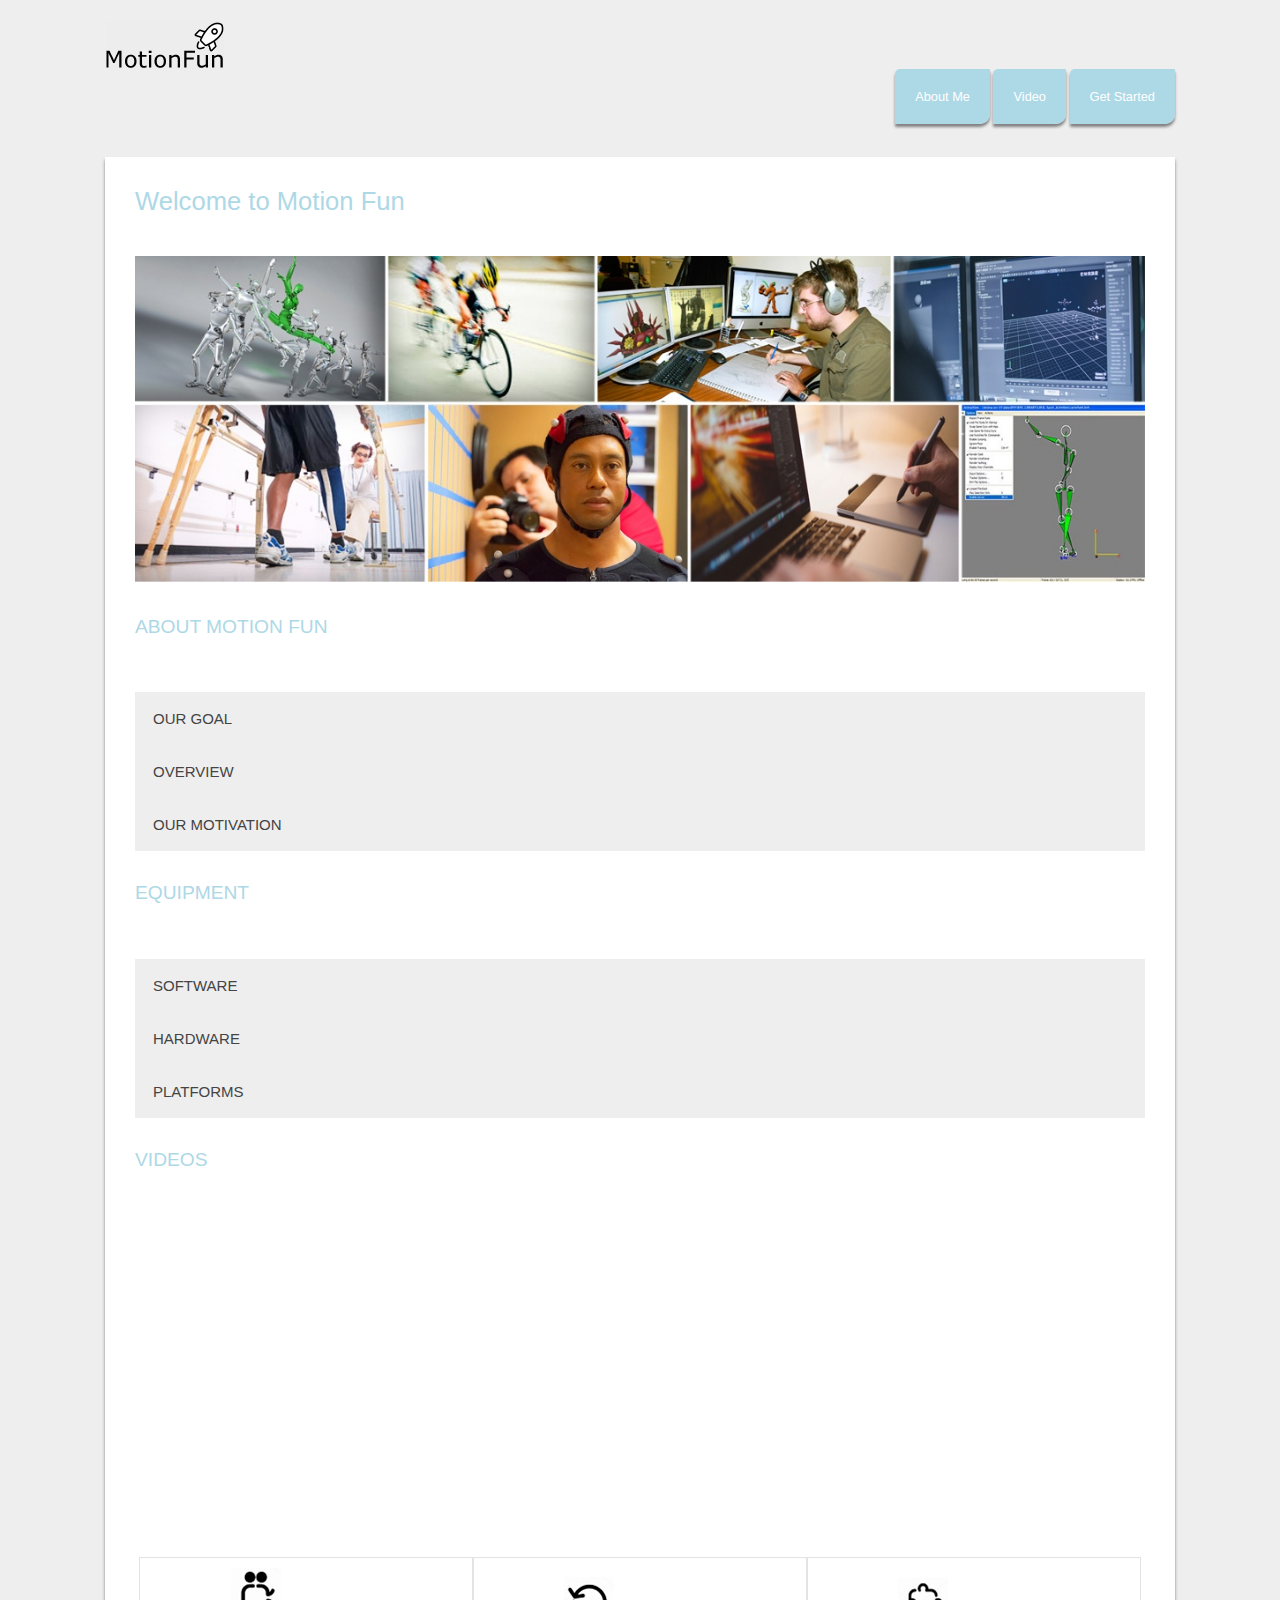
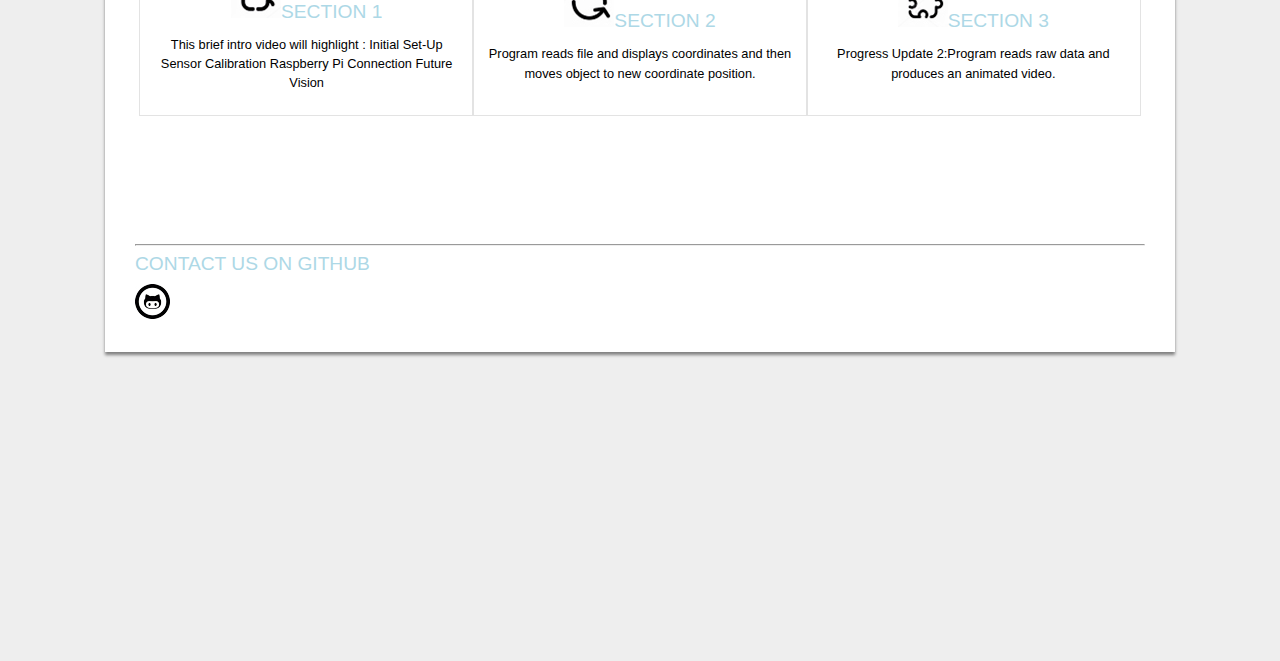
==== index.html @ 879db867 "No divs" ====
<!DOCTYPE html>
<html>

<head>
    <title>Motion Funnnn</title>

    <meta name="Juan Navarrete and Gabriel Strutevant" content="Juan and Gabriel"/>
    <meta name="FINAL PROJECT" content="final project"/>

    <link rel="stylesheet" href="assets/style/css.css" type="text/css"/>

</head>
<body>

<!------------------- AFTER HERE, DISPLAYS ON WEBPAGE ----------------------->
<div id="page">
    <div id="logo">
        <h1><a href="/" id="logoLink"></a></h1>


        <!------------------- LOGO HERE----------------------->
        <img src="assets/images/logomotionfun.jpg" height="51" width="120" alt="description here"/>
        <!--<img src="assets/images/logomotionfun.jpg" height="51" width="120" alt="description here"/>-->


    </div>
    <!----------------------- NAVIGATION ------------------------------>
    <div id="nav">
        <ul>

            <!----TEXT SPOT-TOP header: ABOUT ME will link to bottom/page2 ------>
            <li><a href="#about">About Me</a></li>
            <li><a href="#video">Video</a></li>
            <li><a href="access.html">Get Started</a></li>
        </ul>
    </div>


    <!-------------------- MAIN CONTENT  H2 -------------------------->
    <div id="content">
        <h3>Welcome to Motion Fun</h3>
        <br>

        <p><img class="img-responsive" src="assets/images/two.jpg" alt=""></p>
        <br>


        <!----------------ACCORDION------------------------------------>

        <h2>ABOUT MOTION FUN</h2> <br>
        <a name="about"></a>
        <br>
        <br>

        <button class="accordion">OUR GOAL</button>
        <div class="panel">
            <p>
            <div class="slide">
                <ul>
                    <li>GOAL: To achieve our goal we will use cheap and readily available hardware along with
                        open-source software. The open-source software will include Blender, and our own custom program.
                        Blender is an industry standard 3D animation suite, that is free for all users. Our own plugin
                        for Blender will be used to receive and interpret data from the Raspberry Pi.
                    </li>
                    <br>
                </ul>
            </div>
            </p>
        </div>


        <button class="accordion">OVERVIEW</button>
        <div class="panel">
            <p>
            <div class="slide">
                <ul>
                    <li>The project that we are pursuing is an open-source implementation of interpreting real space
                        into a graphical representation. Current motion capturing technology is expensive and out of
                        reach for most people including students. For example, a two-camera Vicon system with one
                        software license is US$12,500 and MotionBuilder to map the capture data of a character, runs
                        about $4,200 per user. Having access to motion capture technology will facilitate learning for
                        students pursuing degrees in cinema, biology, robotics, kinesiology, physical therapy and many
                        more disciplines. Our goal is to make motion capture technology affordable for students and the
                        general public.
                    </li>
                    <br>
                </ul>
            </div>

        </div>

        <button class="accordion">OUR MOTIVATION</button>
        <div class="panel">
            <p>
            <div class="slide">
                <ul>
                    <li>The initial cost of entry for motion capture technology via Vicon with MotionBuilder is
                        approximately $16,700. However, our expected initial cost to track one point in space is $332
                        which includes a set of light sensors, Raspberry Pi, battery, and an HTC Vive Lighthouse. Our
                        development team consist of six programmers, and each member needs their own minimum set of
                        equipment. Collaboration between members will be done simultaneously which is why each member
                        needs their own set up.
                    </li>
                    <br>

                </ul>
            </div>
            </p>
        </div>

        <!----------------DON'T MOVE FROM THIS AREA !!!!------------------------------------>
        <script>
            var acc = document.getElementsByClassName("accordion");
            var i;

            for (i = 0; i < acc.length; i++) {
                acc[i].onclick = function () {
                    this.classList.toggle("active");
                    this.nextElementSibling.classList.toggle("show");
                }
            }
        </script>

        <br><br><br>


        <!----------------ACCORDION------------------------------------>

        <h2>EQUIPMENT</h2> <br>
        <a name="about"></a>

        <br><br>

        <button class="accordion">SOFTWARE</button>
        <div class="panel">
            <p>
            <div class="slide">
                <ul>
                    <li>Raspberry Pi (Original Model)
                        Python w/Flask
                        SSH & FTP (not really software but make sure your linux disc can do both protocols
                        Putty
                        Motion Fun Respository
                        Blender
                        A webGL enabled browser (google chrome is fine)
                    </li>
                    <br>


                </ul>
            </div>
            </p>
        </div>


        <button class="accordion">HARDWARE</button>
        <div class="panel">
            <p>
            <div class="slide">
                <ul>
                    <li>Raspberry Pi (Original Model)
                        Tiny Breadboard (Optional)
                        Pi Breakout Cobbler (Optional)
                        8Gb SD Card
                        Wireless dongle
                        Adafruit 9DOF BNO055 Sensor
                        10 Jumper Wires
                        Soldering Iron w/solder
                    </li>
                    <br>


                </ul>
            </div>

        </div>

        <button class="accordion">PLATFORMS</button>
        <div class="panel">
            <p>
            <div class="slide">
                <ul>
                    <li>Blender is a free and open source 3D creation suite. It supports the entirety of the 3D pipeline
                        modeling, rigging, animation, simulation, rendering, compositing and motion tracking, even video
                        editing and game creation.
                        Download:
                        Blender is a 3D animation suite that is perfect for beginners who want to try 3D modelling. This
                        is a free and open-source software created by Blender Organization, so it means that you don’t
                        need to spend money to purchase a 3D application to try it. Like most applications, to use
                        Blender, you first have to download and install it. Blender is available for the following
                        operating systems:
                        Windows Vista, 7, 8, 10 32-bit/64-bit
                        Mac OS X 10.6+ 64-bit only
                        GNU Linux 32-bit/64-bit
                        FreeBSD 64-bit only
                        https://www.blender.org/download/
                    </li>
                    <br>


                </ul>
            </div>
            </p>
        </div>

        <!----------------DON'T MOVE WHATSOEVER !!!!------------------------------------>


        <script>
            var acc = document.getElementsByClassName("accordion");
            var i;

            for (i = 0; i < acc.length; i++) {
                acc[i].onclick = function () {
                    this.classList.toggle("active");
                    this.nextElementSibling.classList.toggle("show");
                }
            }
        </script>
        <br><br><br>


        <!----------------VIDEO SECTION------------------------------------>
        <h2>VIDEOS</h2> <br>
        <a name="video"></a>

        <figure class="third">
            <div>
                <iframe
                        src="http://www.youtube.com/embed/LVmcA57MBFI"
                        frameborder="0" allowFullScreen>
                </iframe>
            </div>
                <iframe src="https://www.youtube.com/embed/LVmcA57MBFI?ecver=2"
                        style="position:absolute;width:100%;height:100%;left:0" width="640" height="360" frameborder="0"
                        allowfullscreen></iframe>
            <iframe
                    src="http://www.youtube.com/embed/cUs9kpYyd5A"
                    frameborder="0" webkitAllowFullScreen mozallowfullscreen allowFullScreen>
            </iframe>
            <iframe
                    src="http://www.youtube.com/embed/MxXa0KTxzA8"
                    frameborder="0" webkitAllowFullScreen mozallowfullscreen>
            </iframe>
        </figure>
        <br><br>

        <table width="1000" cellpadding="15" cellspacing="0" align="center">
            <tr>

                <td width="250">


                    <h2><img src="assets/images/sec1.jpg" height="50" width="50"
                             alt="description"/>SECTION 1 </h2>
                    <p>
                        This brief intro video will highlight :

                        Initial Set-Up
                        Sensor Calibration
                        Raspberry Pi Connection
                        Future Vision
                    </p>
                </td>


                <td width="250">
                    <h2><img src="assets/images/sec2.jpg" height="50" width="50"
                             alt="description here"/>SECTION 2 </h2>
                    <p>
                        Program reads file and displays coordinates and then moves object to new coordinate position.
                    </p>
                </td>


                <td width="250">
                    <h2><img src="assets/images/sec3.jpg" height="50" width="50"
                             alt="description here"/>SECTION 3 </h2>
                    <p> Progress Update 2:Program reads raw data and produces an animated video.
                    </p>
                </td>

            </tr>
        </table>


        <!--------------------- COMMENTS END --------------------------->
        <br><br><br><br><br><br><br><br>


        <HR>
        <h2>CONTACT US ON GITHUB</h2>
        <a href="https://github.com/coolcat-310/comp484_Final">
            <img src="assets/images/github.jpg" height="35" width="35" alt="description"/></a>
        <!--------------------- DON'T DELETE THESE DIVS !!!!!!!!--------------------------->
    </div>
</div>
<!--------------------- DONT' DELETE THESE DIVS !!!!! --------------------------->
<br>
</body>
</html>
---- assets/style/css.css ----
/* ---MAIN PICTURE to RESIZE ITSELF!! */
.img-responsive { max-width: 100%; }


#toggle {
    width: 200px;
    height: 50px;

}




/* ----PAGE "IN" FROM TOP */
#page{ margin: 5px; }


/* -----SPACING IN LINES */
p{ line-height: 1.5em; }


h1, h2, h3, h4{
    color: lightblue;
    font-weight: normal;
    line-height: 1.1em;
    margin: 0 0 .5em 0;}

h1{ font-size: 1.7em; }
h2{ font-size: 1.5em; }
h3{ font-size: 2.0em; }
h4{ font-size: 2.5em; }

a{
    color: black;
    text-decoration: none;}




a:hover,
a:active{ text-decoration: underline; }


body{
    font-family: arial;
    font-size: 80%;
    line-height: 1.2em;
    max-width: 1080px;
    margin: 0 auto !important;
    float: none !important;
    margin: 0;
    background: #eee;}



/* -----UPPERLEFTHAND LOGO AREA */
#logo{
    width: 65%;
    margin-top: 5px;
    font-family: georgia;
    display: inline-block;
}
/* -------NAVIGATION BUTTON */
#nav{
    width: 60%;
    display: inline-block;
    text-align: right;
    float: right;}

#nav ul{}
#nav ul li{
    display: inline-block;
    height: 55px;  }

/* -------BOXES AND ROUNDED CORNER */
#nav ul li a{
    padding: 20px;
    background: lightblue;
    border-radius:5px 1px 10px;
    color: white;
}

#nav ul li a:hover{
    background-color: #ffb424;
    box-shadow: 0px 1px 1px #666;  }

#nav ul li a:active{ background-color: lightblue; }

#content{
    margin: 50px 0;
    background: white;
    padding: 30px;
    clear: both;
}
#footer{
    border-bottom: 1px #ccc solid;
    margin-bottom: 10px;
}
#footer p{
    text-align: right;
    text-transform: uppercase;
    font-size: 80%;
    color: grey;
}

/* SEVERAL STYLES AT ONCE, I WANT "FLOATING" FEEL SHADOW by a , */
#content,
ul li a{ box-shadow: 0px 3px 3px gray; }


/* -----------------TABLE AREA CSS------- */
th,td { margin: 0;
    text-align: center;
    border-collapse: collapse;
    outline: 1px solid #e3e3e3; }

td  {padding: 10px 10px;}


th {background: #666;
    color: white;
    padding: 5px 10px;}

td:hover {
    cursor: pointer;
    background: #666;
    color: white; }















/* -----------------ACCORDION PAGE 2------- */

button.accordion {
    background-color: #eee;
    color: #444;
    cursor: pointer;
    padding: 18px;
    width: 100%;
    border: none;
    text-align: left;
    outline: none;
    font-size: 15px;
    transition: 0.4s;
}

button.accordion.active, button.accordion:hover {
    background-color: #ddd;
}

div.panel {
    padding: 0 18px;
    display: none;
    background-color: white;
}

div.panel.show {
    display: block;
}












/* -----------------LATEST FORM------- */
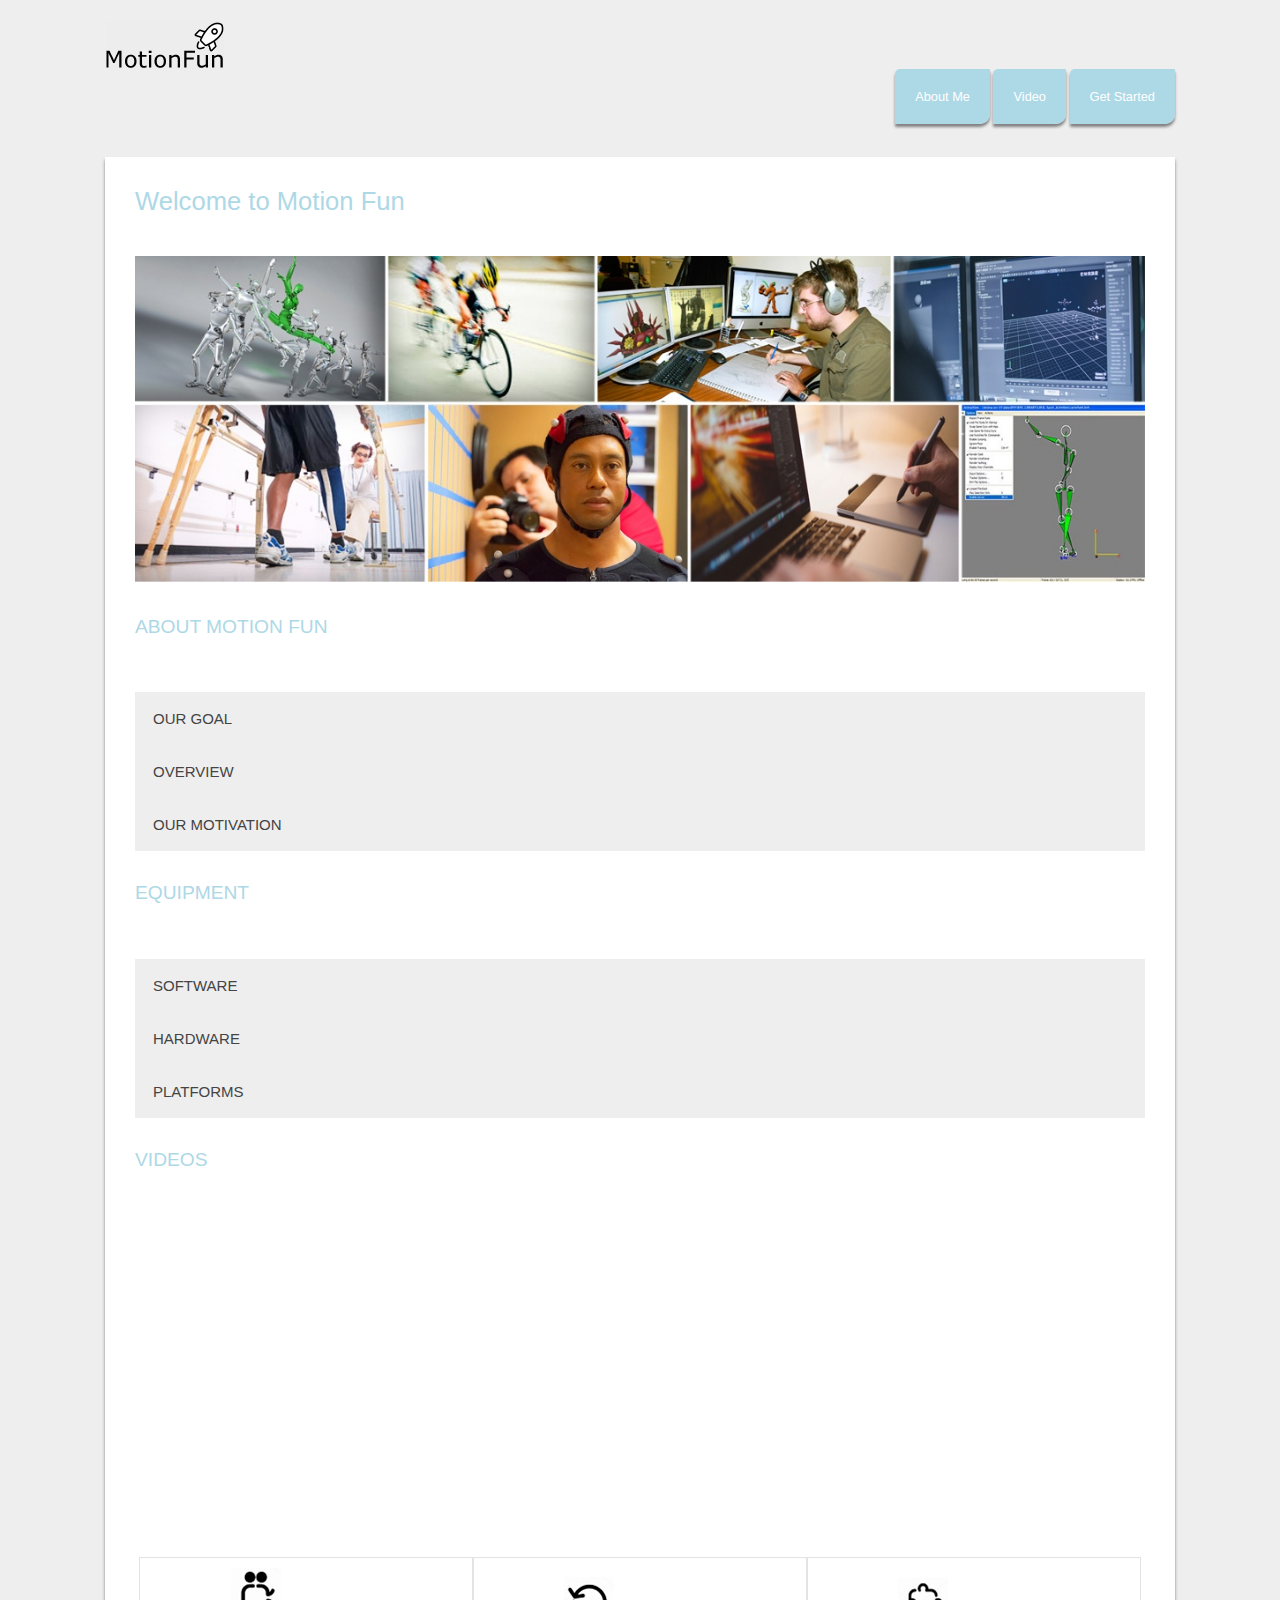
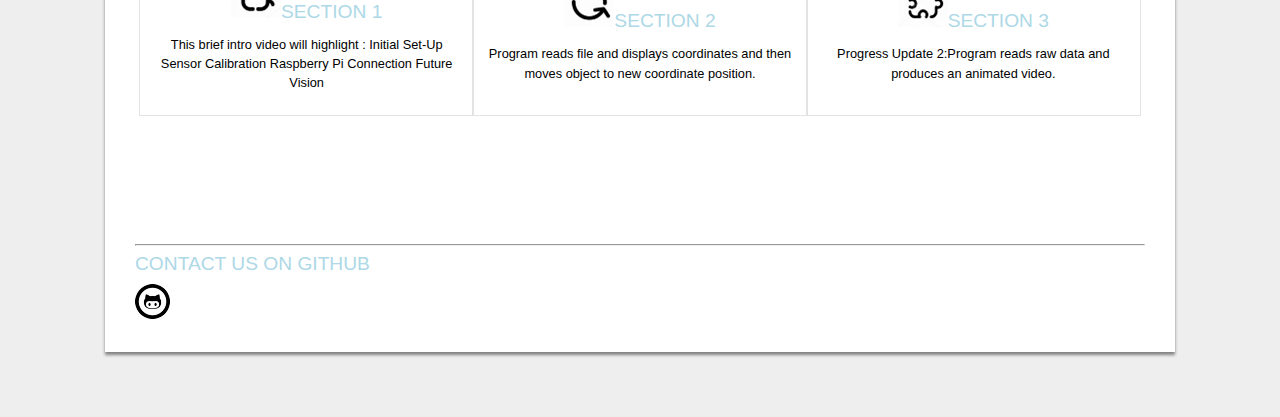
==== commit 71471b85: "youtube" ====
--- a/index.html
+++ b/index.html
@@ -225,15 +225,13 @@
         <a name="video"></a>
 
         <figure class="third">
-            <div>
-                <iframe
-                        src="http://www.youtube.com/embed/LVmcA57MBFI"
-                        frameborder="0" allowFullScreen>
-                </iframe>
-            </div>
-                <iframe src="https://www.youtube.com/embed/LVmcA57MBFI?ecver=2"
-                        style="position:absolute;width:100%;height:100%;left:0" width="640" height="360" frameborder="0"
-                        allowfullscreen></iframe>
+            <iframe
+                    src="http://www.youtube.com/embed/LVmcA57MBFI"
+                    frameborder="0" allowFullScreen>
+            </iframe>
+            <iframe src="https://www.youtube.com/embed/LVmcA57MBFI?ecver=2"
+                    width="300" height="150" frameborder="0"
+                    allowfullscreen></iframe>
             <iframe
                     src="http://www.youtube.com/embed/cUs9kpYyd5A"
                     frameborder="0" webkitAllowFullScreen mozallowfullscreen allowFullScreen>
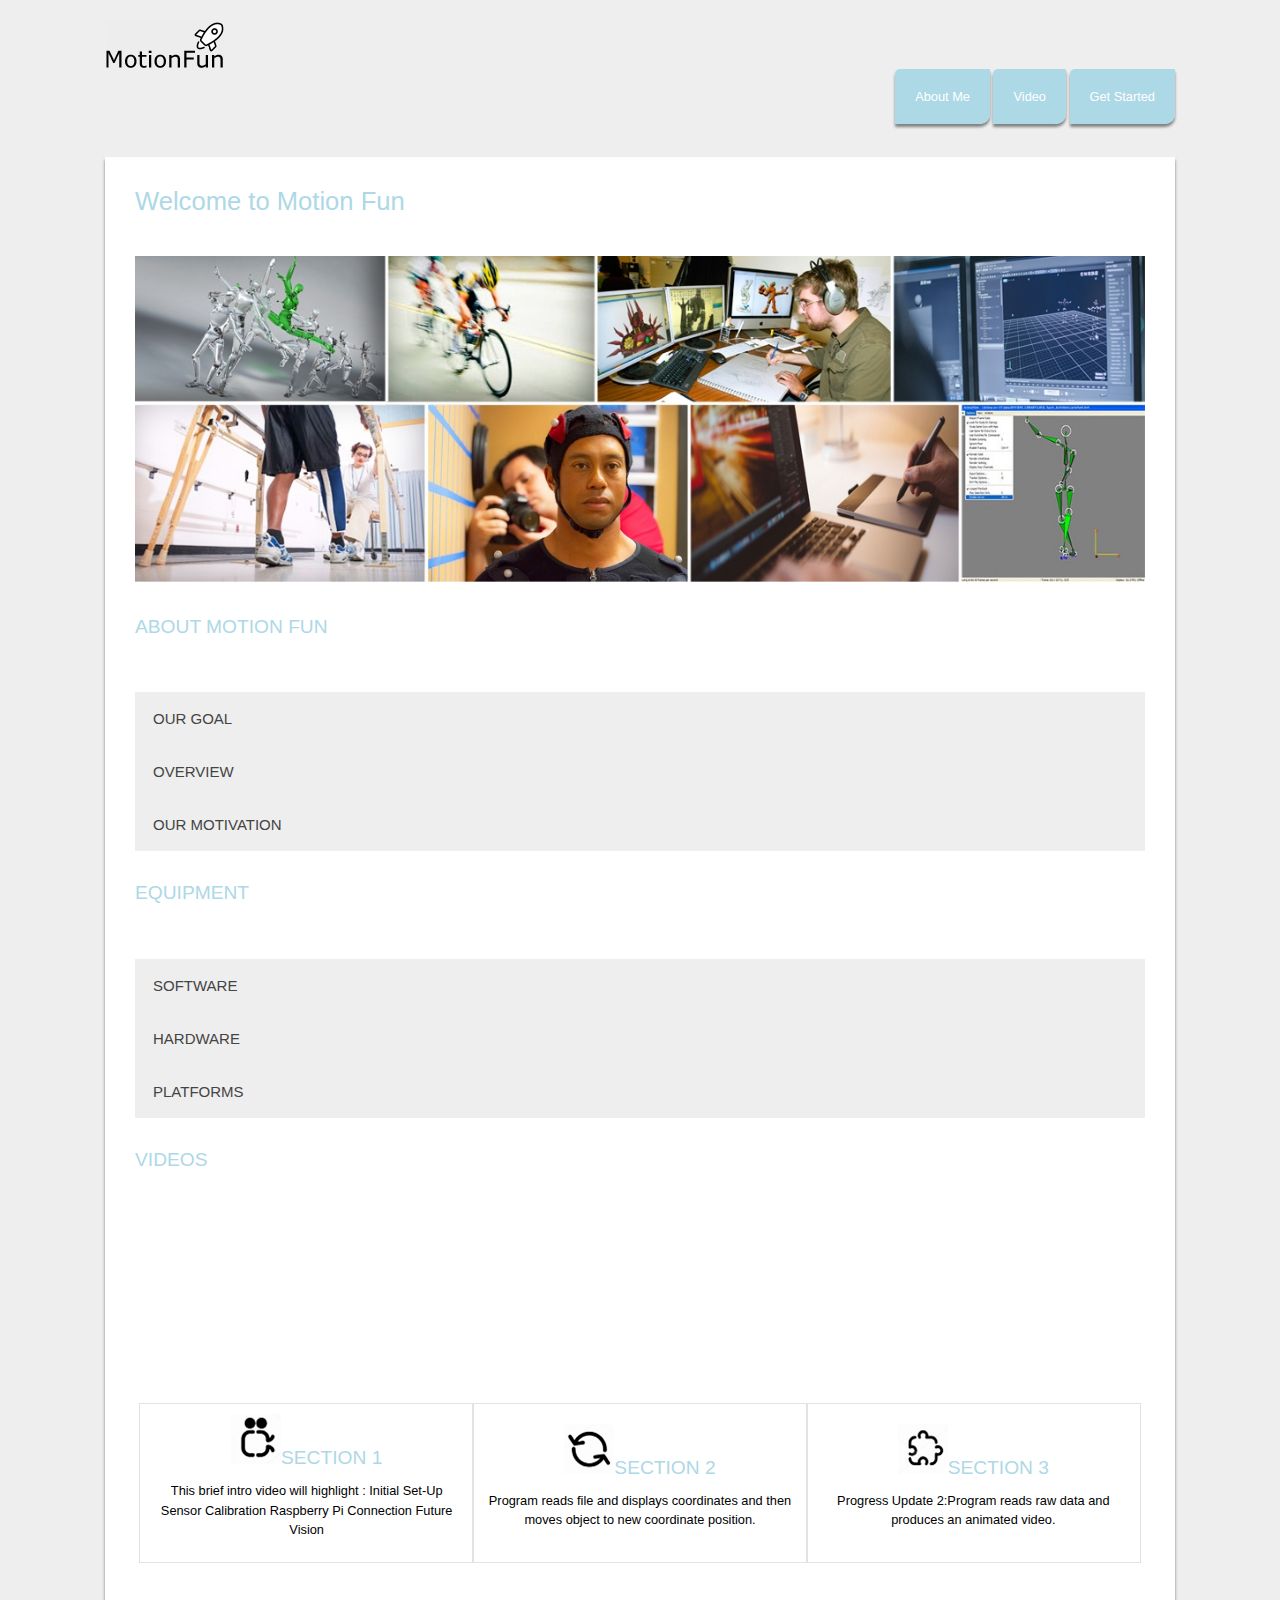
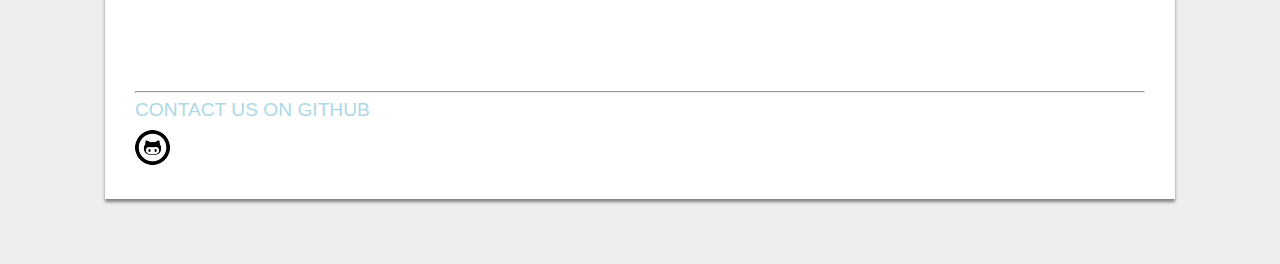
==== commit d5135de4: "finished with youtube" ====
--- a/index.html
+++ b/index.html
@@ -227,18 +227,18 @@
         <figure class="third">
             <iframe
                     src="http://www.youtube.com/embed/LVmcA57MBFI"
-                    frameborder="0" allowFullScreen>
+                    width="300" height="150" frameborder="0"
+                    allowfullscreen>
             </iframe>
-            <iframe src="https://www.youtube.com/embed/LVmcA57MBFI?ecver=2"
-                    width="300" height="150" frameborder="0"
-                    allowfullscreen></iframe>
             <iframe
                     src="http://www.youtube.com/embed/cUs9kpYyd5A"
-                    frameborder="0" webkitAllowFullScreen mozallowfullscreen allowFullScreen>
+                    width="300" height="150" frameborder="0"
+                    allowfullscreen>
             </iframe>
             <iframe
                     src="http://www.youtube.com/embed/MxXa0KTxzA8"
-                    frameborder="0" webkitAllowFullScreen mozallowfullscreen>
+                    width="300" height="150" frameborder="0"
+                    allowfullscreen>
             </iframe>
         </figure>
         <br><br>
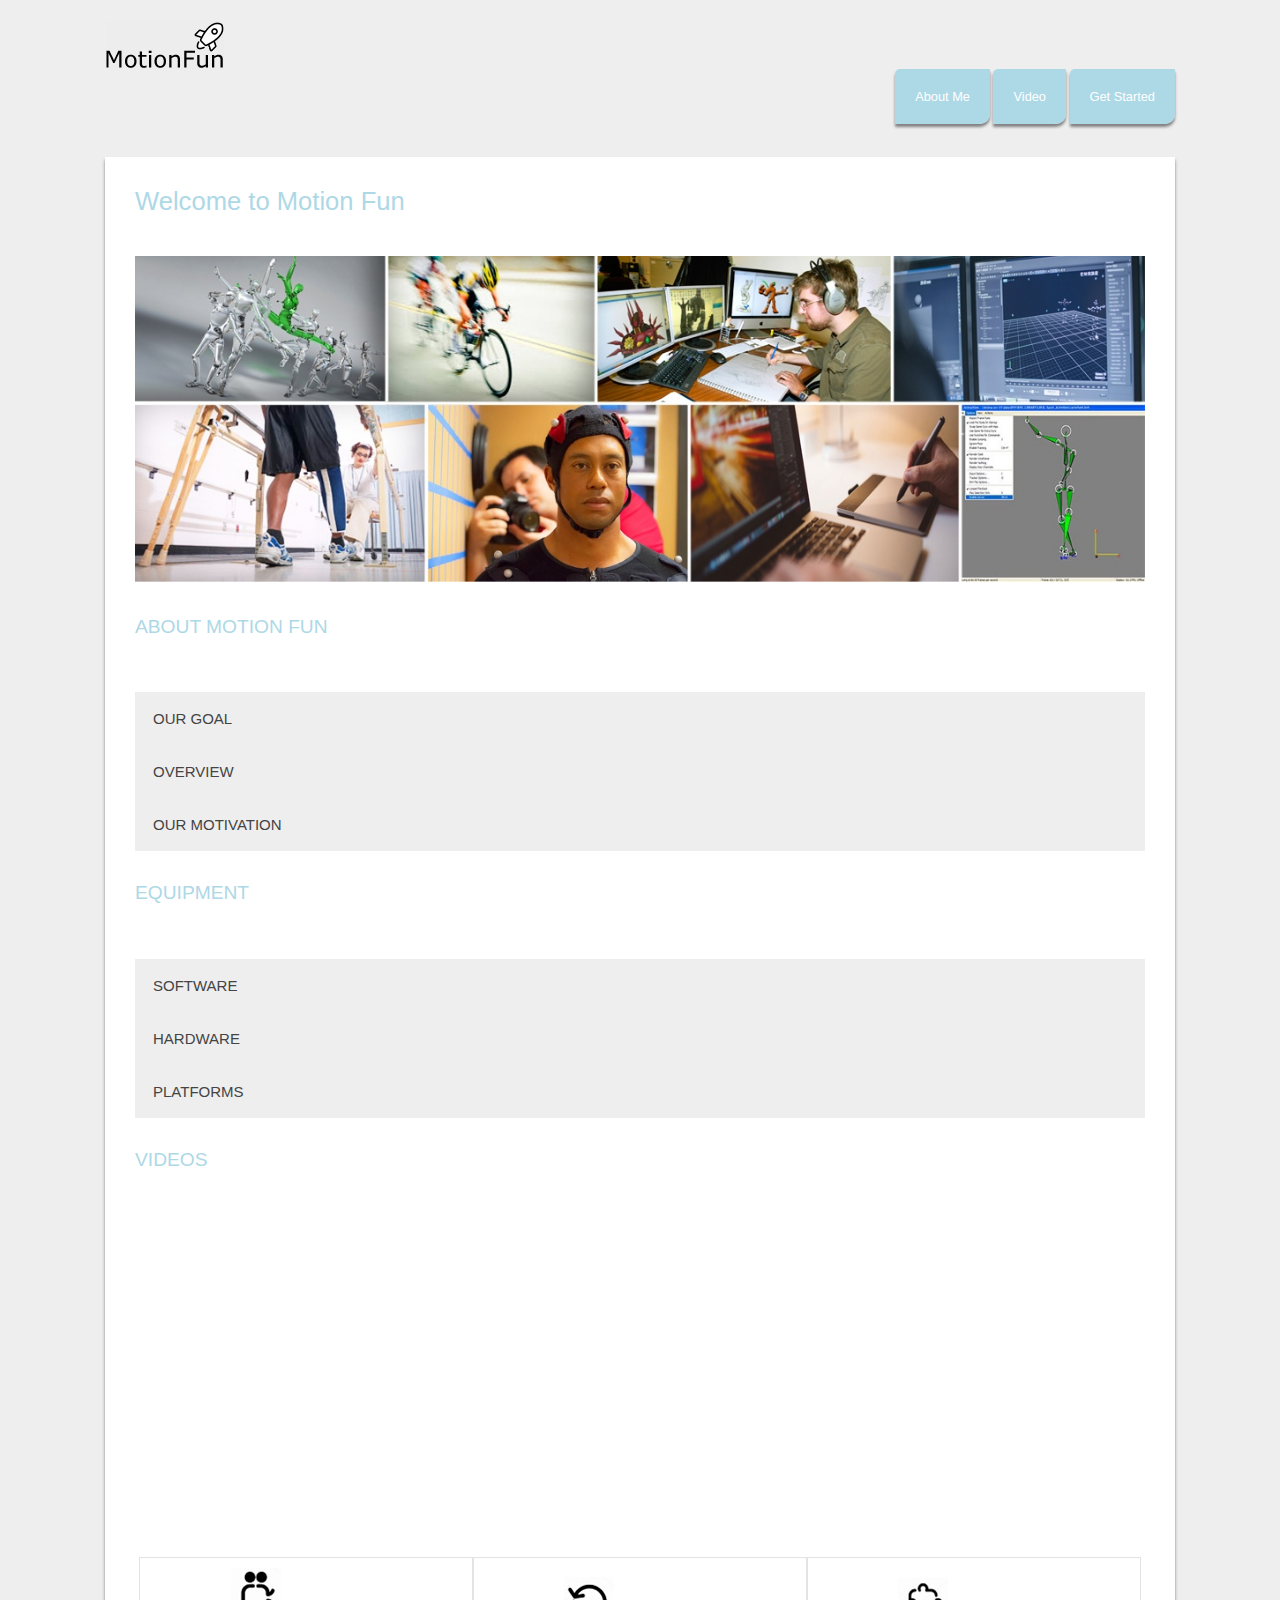
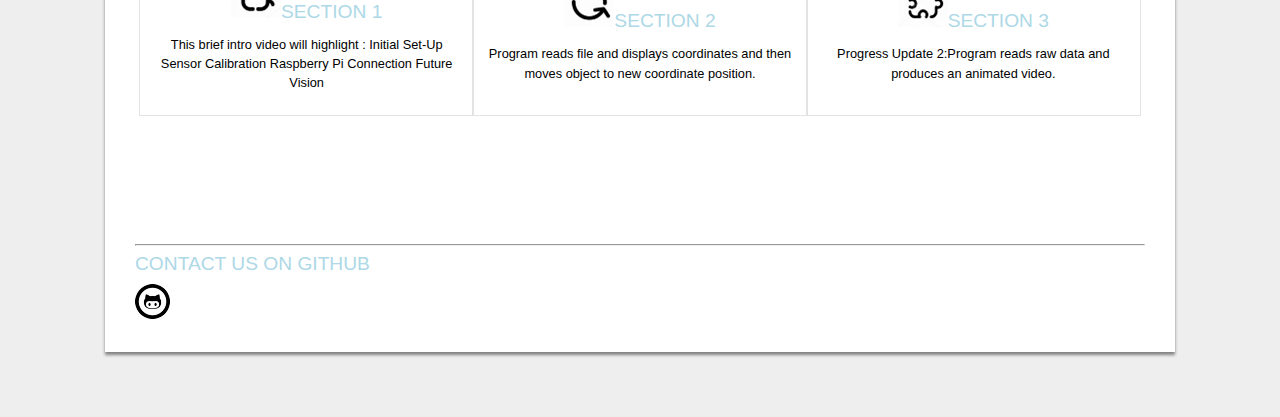
==== commit 544072bd: "..." ====
--- a/index.html
+++ b/index.html
@@ -226,19 +226,22 @@
 
         <figure class="third">
             <iframe
-                    src="http://www.youtube.com/embed/LVmcA57MBFI"
+                    src="http://www.youtube.com/embed/LVmcA57MBFI?ecver=2"
                     width="300" height="150" frameborder="0"
                     allowfullscreen>
             </iframe>
+            <iframe src="https://www.youtube.com/embed/LVmcA57MBFI?ecver=2"
+                    width="300" height="150" frameborder="0"
+                    allowfullscreen>
+
+            </iframe>
             <iframe
                     src="http://www.youtube.com/embed/cUs9kpYyd5A"
-                    width="300" height="150" frameborder="0"
-                    allowfullscreen>
+                    frameborder="0" webkitAllowFullScreen mozallowfullscreen allowFullScreen>
             </iframe>
             <iframe
                     src="http://www.youtube.com/embed/MxXa0KTxzA8"
-                    width="300" height="150" frameborder="0"
-                    allowfullscreen>
+                    frameborder="0" webkitAllowFullScreen mozallowfullscreen>
             </iframe>
         </figure>
         <br><br>
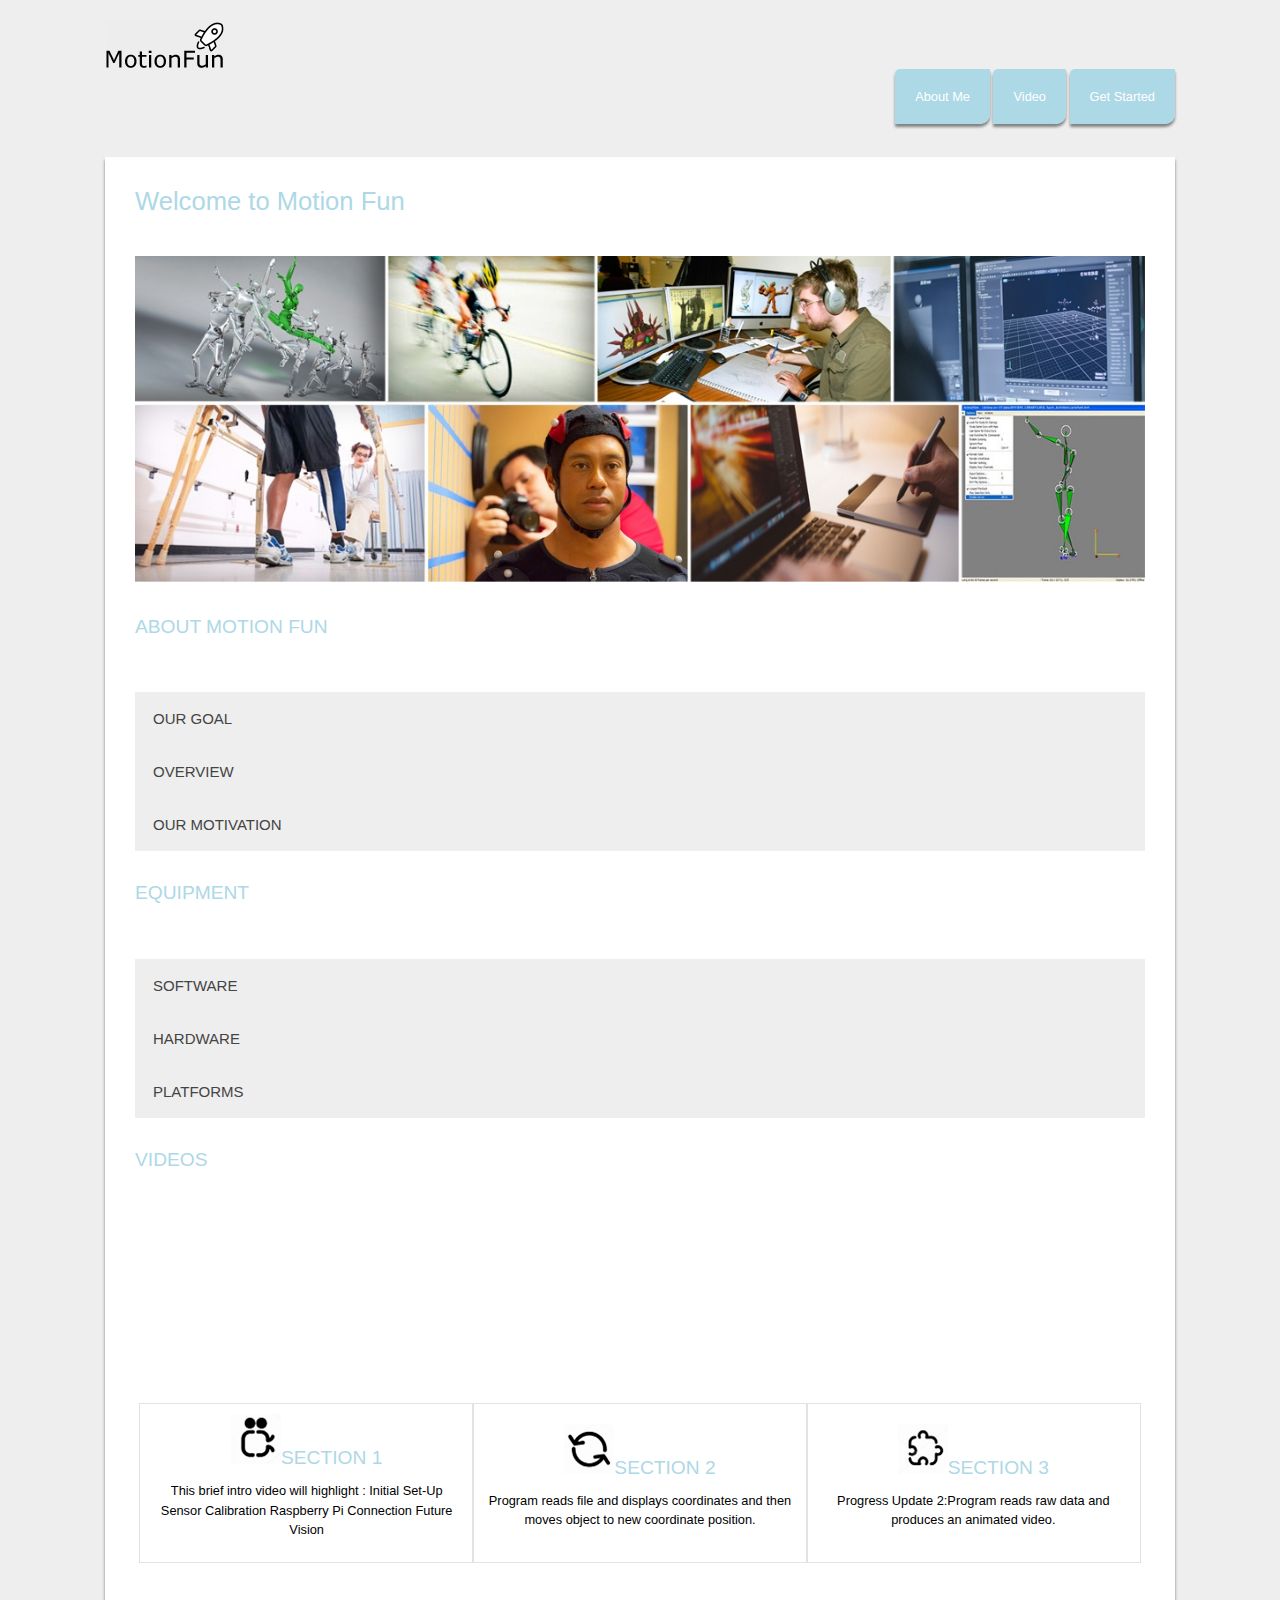
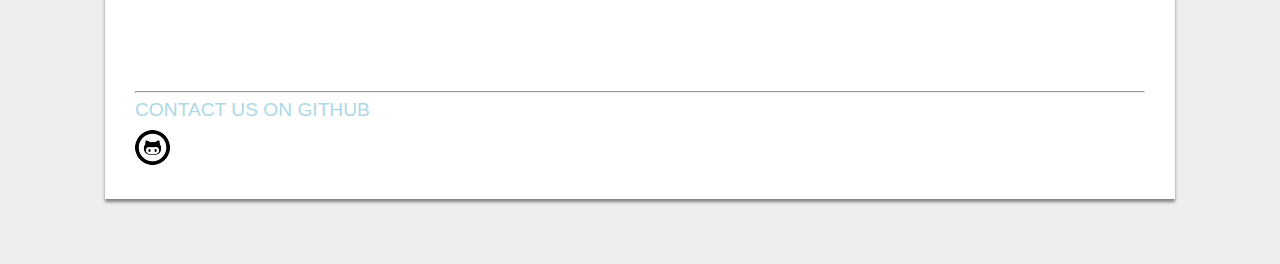
==== commit bf4927c2: "Youtube" ====
--- a/index.html
+++ b/index.html
@@ -225,24 +225,26 @@
         <a name="video"></a>
 
         <figure class="third">
-            <iframe
-                    src="http://www.youtube.com/embed/LVmcA57MBFI?ecver=2"
+            <iframe src="https://www.youtube.com/embed/LVmcA57MBFI?ecver=2"
                     width="300" height="150" frameborder="0"
                     allowfullscreen>
             </iframe>
-            <iframe src="https://www.youtube.com/embed/LVmcA57MBFI?ecver=2"
+            <iframe src="https://www.youtube.com/embed/cUs9kpYyd5A?ecver=2"
                     width="300" height="150" frameborder="0"
                     allowfullscreen>
-
             </iframe>
-            <iframe
-                    src="http://www.youtube.com/embed/cUs9kpYyd5A"
-                    frameborder="0" webkitAllowFullScreen mozallowfullscreen allowFullScreen>
+            <iframe src="https://www.youtube.com/embed/MxXa0KTxzA8?ecver=2"
+                    width="300" height="150" frameborder="0"
+                    allowfullscreen>
             </iframe>
-            <iframe
-                    src="http://www.youtube.com/embed/MxXa0KTxzA8"
-                    frameborder="0" webkitAllowFullScreen mozallowfullscreen>
-            </iframe>
+            <!--<iframe-->
+                    <!--src="http://www.youtube.com/embed/cUs9kpYyd5A"-->
+                    <!--frameborder="0" webkitAllowFullScreen mozallowfullscreen allowFullScreen>-->
+            <!--</iframe>-->
+            <!--<iframe-->
+                    <!--src="http://www.youtube.com/embed/MxXa0KTxzA8"-->
+                    <!--frameborder="0" webkitAllowFullScreen mozallowfullscreen>-->
+            <!--</iframe>-->
         </figure>
         <br><br>
 
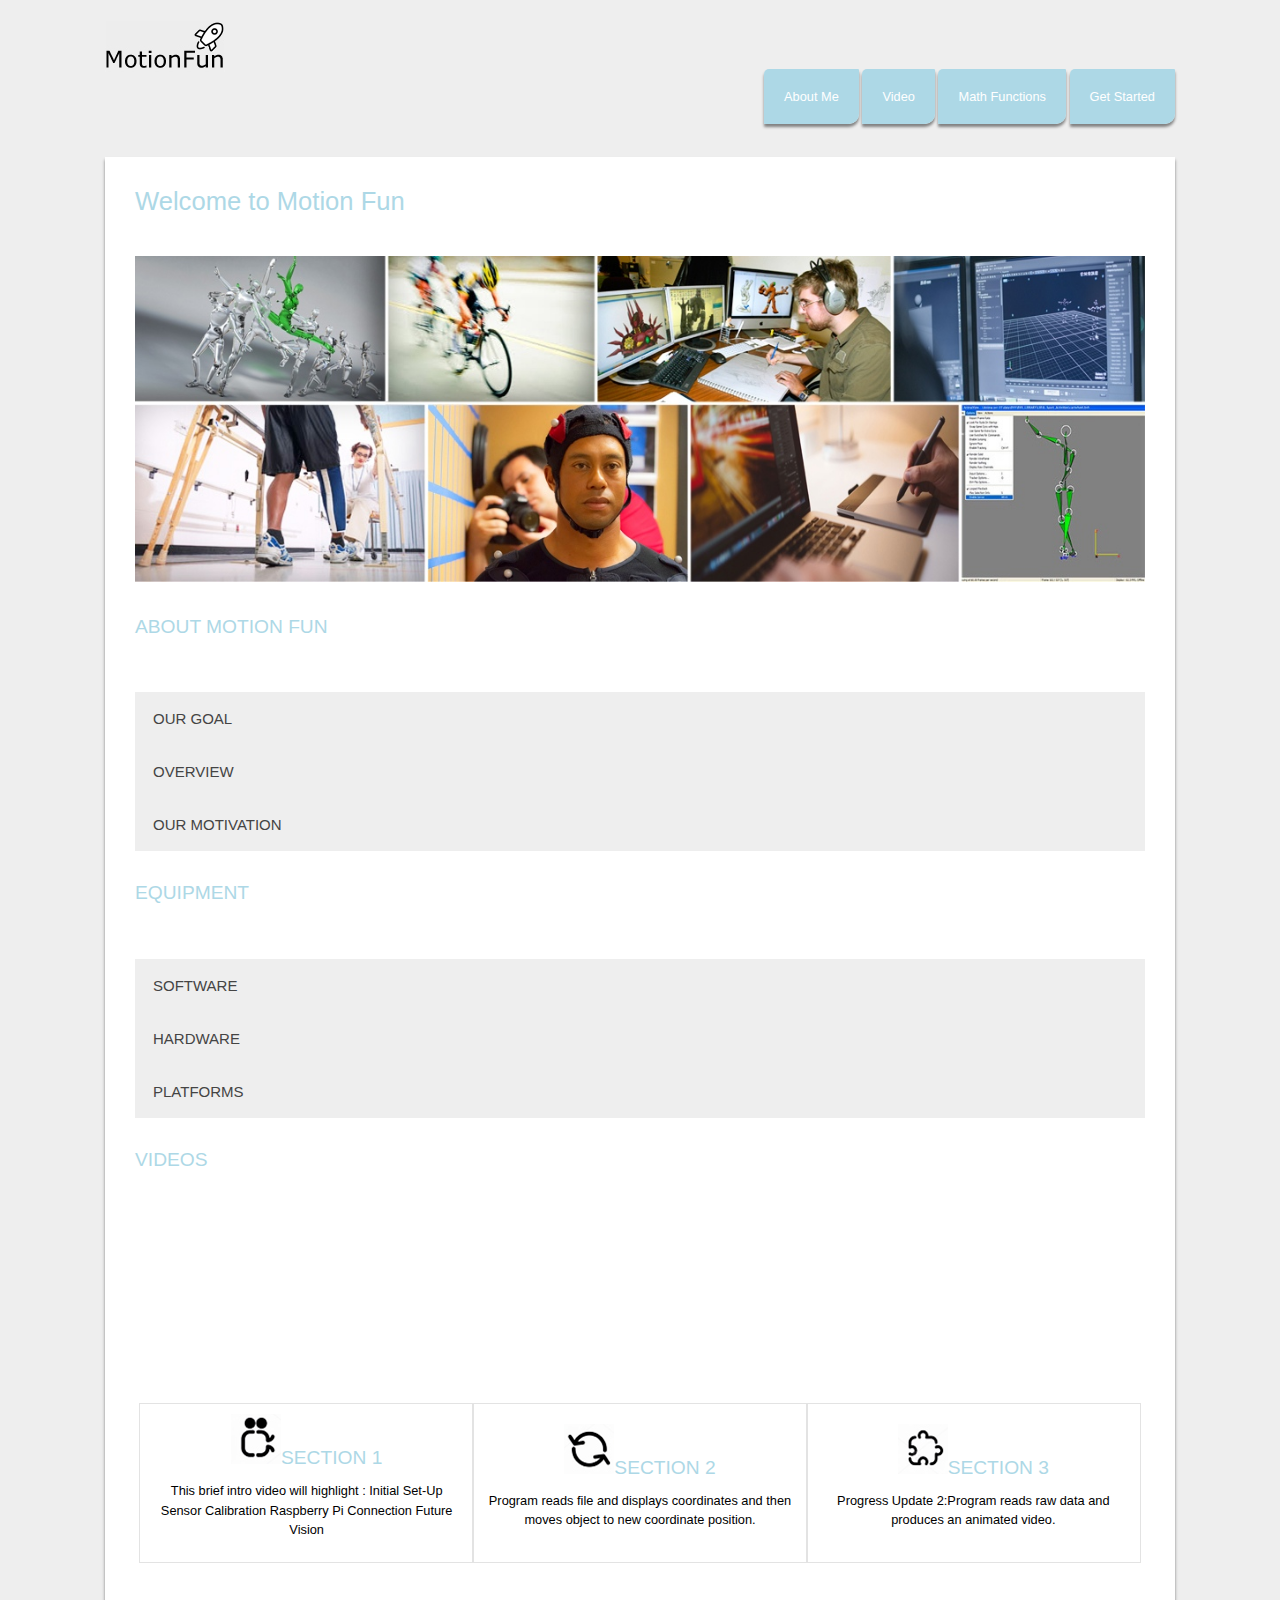
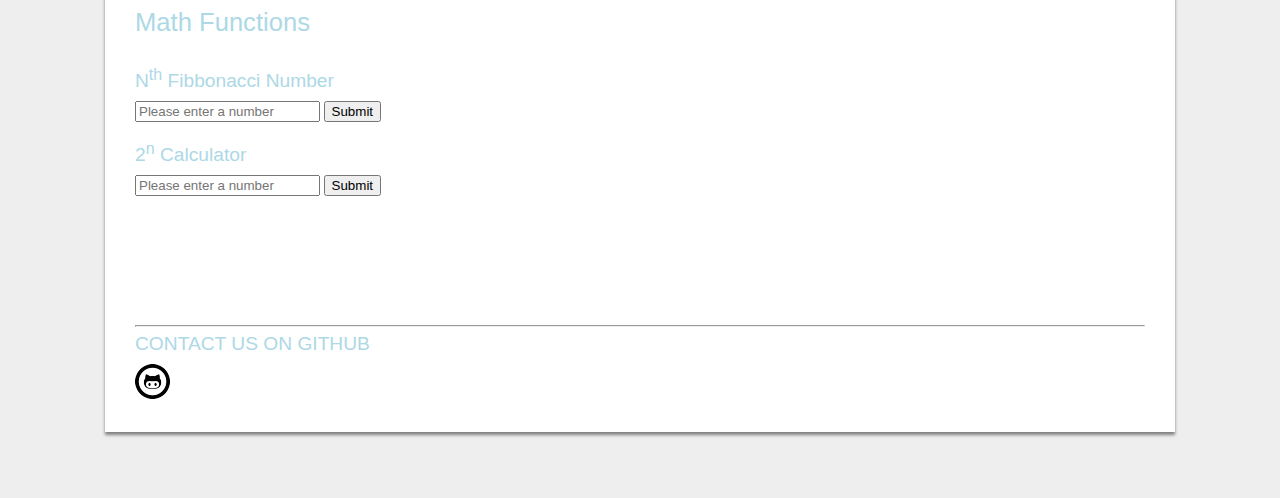
==== commit 18ebd223: "Added math functions" ====
--- a/index.html
+++ b/index.html
@@ -31,6 +31,7 @@
             <!----TEXT SPOT-TOP header: ABOUT ME will link to bottom/page2 ------>
             <li><a href="#about">About Me</a></li>
             <li><a href="#video">Video</a></li>
+            <li><a href="#math">Math Functions</a></li>
             <li><a href="access.html">Get Started</a></li>
         </ul>
     </div>
@@ -39,18 +40,18 @@
     <!-------------------- MAIN CONTENT  H2 -------------------------->
     <div id="content">
         <h3>Welcome to Motion Fun</h3>
-        <br>
+        <br />
 
         <p><img class="img-responsive" src="assets/images/two.jpg" alt=""></p>
-        <br>
+        <br />
 
 
         <!----------------ACCORDION------------------------------------>
 
-        <h2>ABOUT MOTION FUN</h2> <br>
+        <h2>ABOUT MOTION FUN</h2> <br />
         <a name="about"></a>
-        <br>
-        <br>
+        <br />
+        <br />
 
         <button class="accordion">OUR GOAL</button>
         <div class="panel">
@@ -62,7 +63,7 @@
                         Blender is an industry standard 3D animation suite, that is free for all users. Our own plugin
                         for Blender will be used to receive and interpret data from the Raspberry Pi.
                     </li>
-                    <br>
+                    <br />
                 </ul>
             </div>
             </p>
@@ -83,7 +84,7 @@
                         more disciplines. Our goal is to make motion capture technology affordable for students and the
                         general public.
                     </li>
-                    <br>
+                    <br />
                 </ul>
             </div>
 
@@ -101,7 +102,7 @@
                         equipment. Collaboration between members will be done simultaneously which is why each member
                         needs their own set up.
                     </li>
-                    <br>
+                    <br />
 
                 </ul>
             </div>
@@ -121,15 +122,15 @@
             }
         </script>
 
-        <br><br><br>
+        <br /><br /><br />
 
 
         <!----------------ACCORDION------------------------------------>
 
-        <h2>EQUIPMENT</h2> <br>
+        <h2>EQUIPMENT</h2> <br />
         <a name="about"></a>
 
-        <br><br>
+        <br /><br />
 
         <button class="accordion">SOFTWARE</button>
         <div class="panel">
@@ -144,7 +145,7 @@
                         Blender
                         A webGL enabled browser (google chrome is fine)
                     </li>
-                    <br>
+                    <br />
 
 
                 </ul>
@@ -167,7 +168,7 @@
                         10 Jumper Wires
                         Soldering Iron w/solder
                     </li>
-                    <br>
+                    <br />
 
 
                 </ul>
@@ -195,7 +196,7 @@
                         FreeBSD 64-bit only
                         https://www.blender.org/download/
                     </li>
-                    <br>
+                    <br />
 
 
                 </ul>
@@ -217,11 +218,11 @@
                 }
             }
         </script>
-        <br><br><br>
+        <br /><br /><br />
 
 
         <!----------------VIDEO SECTION------------------------------------>
-        <h2>VIDEOS</h2> <br>
+        <h2>VIDEOS</h2> <br />
         <a name="video"></a>
 
         <figure class="third">
@@ -237,16 +238,8 @@
                     width="300" height="150" frameborder="0"
                     allowfullscreen>
             </iframe>
-            <!--<iframe-->
-                    <!--src="http://www.youtube.com/embed/cUs9kpYyd5A"-->
-                    <!--frameborder="0" webkitAllowFullScreen mozallowfullscreen allowFullScreen>-->
-            <!--</iframe>-->
-            <!--<iframe-->
-                    <!--src="http://www.youtube.com/embed/MxXa0KTxzA8"-->
-                    <!--frameborder="0" webkitAllowFullScreen mozallowfullscreen>-->
-            <!--</iframe>-->
         </figure>
-        <br><br>
+        <br /><br />
 
         <table width="1000" cellpadding="15" cellspacing="0" align="center">
             <tr>
@@ -286,9 +279,24 @@
             </tr>
         </table>
 
-
+        <br />
+        <br />
+        <br />
+        <h3>Math Functions</h3>
+        <a name="math"></a>
+        <br />
+        <h2>N<sup>th</sup> Fibbonacci Number</h2>
+        <input id="fib" type="text" placeholder="Please enter a number">
+        <button id="fib_button">Submit</button>
+        <div id="fib_result"></div>
+
+        <br />
+        <h2>2<sup>n</sup> Calculator</h2>
+        <input id="exp" type="text" placeholder="Please enter a number">
+        <button id="exp_button">Submit</button>
+        <div id="exp_result"></div>
         <!--------------------- COMMENTS END --------------------------->
-        <br><br><br><br><br><br><br><br>
+        <br /><br /><br /><br /><br /><br /><br /><br />
 
 
         <HR>
@@ -299,6 +307,10 @@
     </div>
 </div>
 <!--------------------- DONT' DELETE THESE DIVS !!!!! --------------------------->
-<br>
+<br />
+<script src="https://code.jquery.com/jquery-1.12.4.js"
+        integrity="sha256-Qw82+bXyGq6MydymqBxNPYTaUXXq7c8v3CwiYwLLNXU="
+        crossorigin="anonymous"></script>
+<script src="assets/script/logIn.js"></script>
 </body>
 </html>